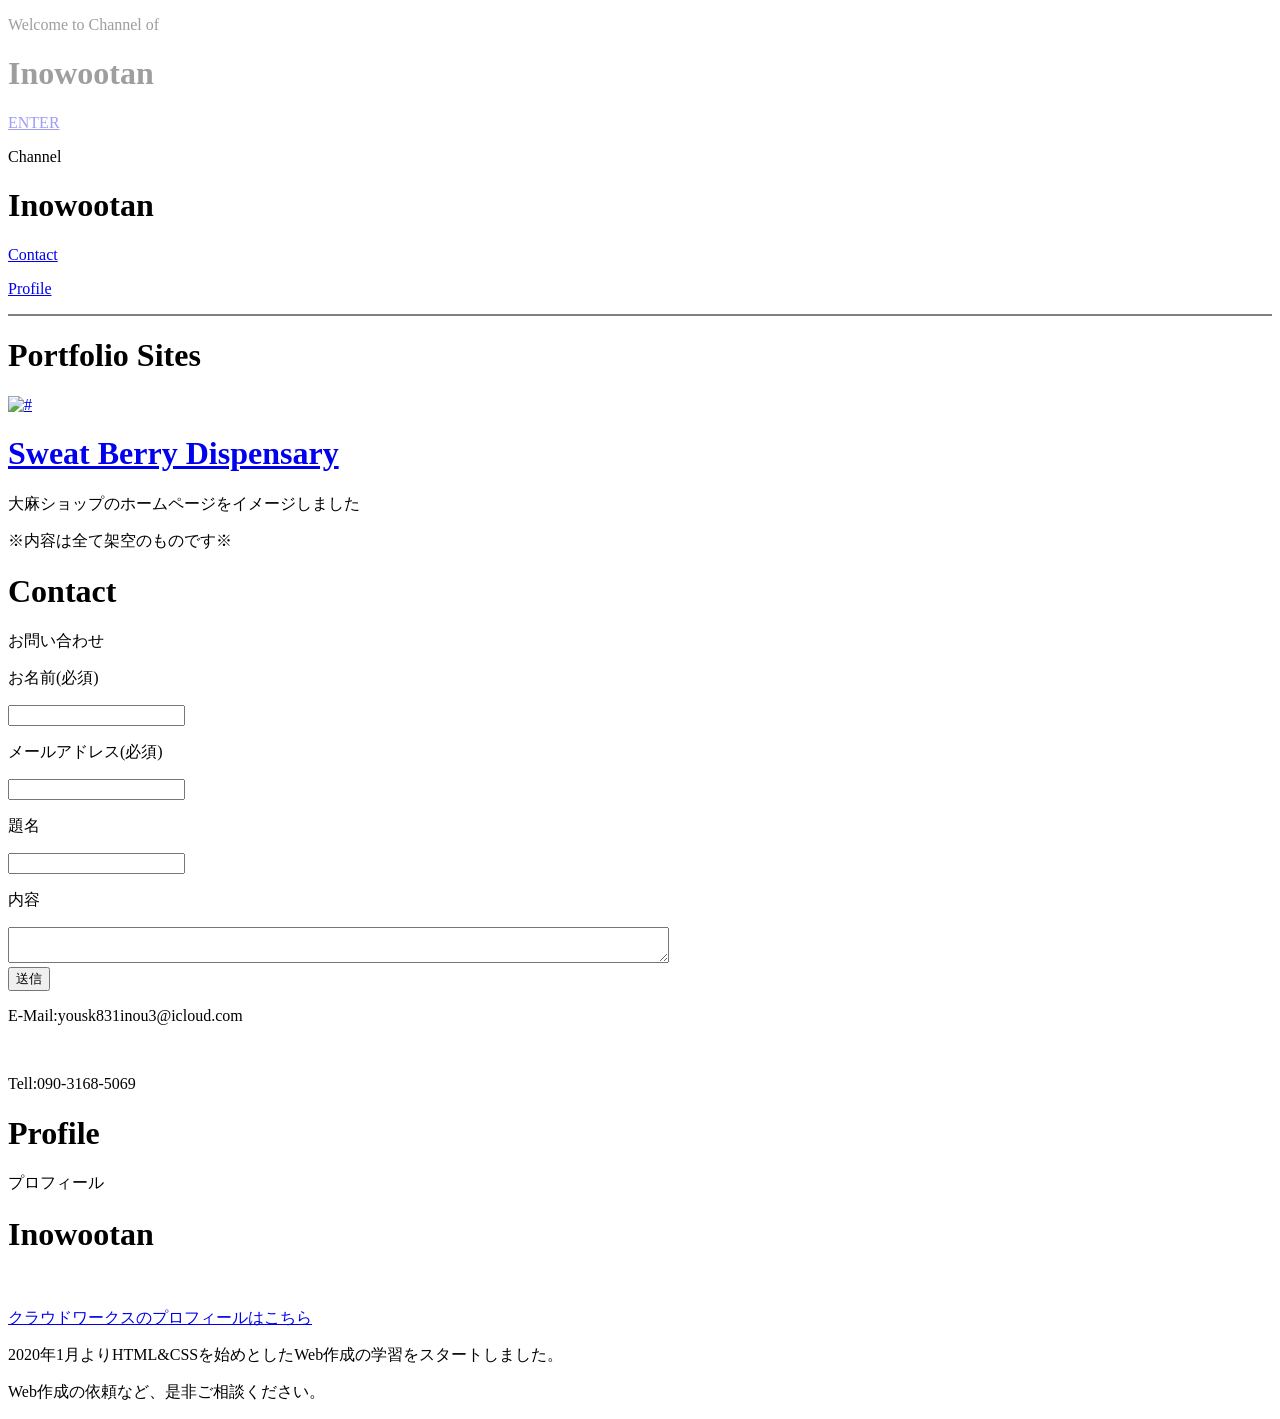
==== index.html @ 418cf8de "Create index.html" ====
<!DOCTYPE html>
<html lang="ja" dir="ltr">
  <head>
    <meta charset="utf-8">
    <title></title>
    <link rel="stylesheet" href="inowootancopy.css">
    <link href="https://use.fontawesome.com/releases/v5.6.1/css/all.css" rel="stylesheet">
    <script src="https://code.jquery.com/jquery-3.5.1.min.js" integrity="sha256-9/aliU8dGd2tb6OSsuzixeV4y/faTqgFtohetphbbj0=" crossorigin="anonymous"></script>

  </head>
  <body>
    <div class="background">
      <div class="title">
        <p class="title-word">Welcome to Channel of</p>


        <h1 display="block" class="title-word">Inowootan</h1>
        <div class="enter-container">
          <a href="#" class="enter">ENTER</a>
        </div>
      </div>
    </div>

    <div class="after-enter">
      <div class="inowootan" >
        <div class="left-up">
          <p>Channel</p>
          <h1>Inowootan</h1>
        </div>

        <div class="menus">
          <div class="contact menu">
            <a href="#jump-contact"><p>Contact</p></a>
          </div>
          <div class="profile menu">
            <a href="#jump-profile"><p>Profile</p></a>
          </div>
          <hr noshade>
        </div>
      </div>
      <div class="portfolio-title menu-title">
        <h1>Portfolio Sites</h1>
      </div>
      <div class="portfolio">
        <div class="ganja">
            <a href="https://omidoridofu.github.io/"　target=”_blank”><img src="bestchill.jpg" alt="#" class="chill"></a>
            <a href="https://omidoridofu.github.io/"　target=”_blank”><h1 class="name">Sweat Berry Dispensary</h1></a>
            <p>大麻ショップのホームページをイメージしました</p>
            <p>※内容は全て架空のものです※</p>
        </div>
      </div>

      <div class="contact-container">
        <div class="contact-title menu-title">
          <h1 id="jump-contact">Contact</h1>
          <p>お問い合わせ</p>
        </div>
        <div class="contact-bottom">

          <div class="form">
            <form  action="inowootan-form.php" method="post">
            <p>お名前(必須)</p>
            <input type="text" class="input-write" name="name" value="">
            <p>メールアドレス(必須)</p>
            <input type="text" class="input-write" name="adress" value="">
            <p>題名</p>
            <input type="text" class="input-write" name="title" value="">
            <p>内容</p>
            <textarea  name="content"　rows="8" cols="80"></textarea>
            <div class="submit-btn">
              <input type="submit" class="input-submit" value="送信" >
            </div>
            </form>
          </div>
          <div class="e-mail-container">

            <p>E-Mail:yousk831inou3@icloud.com</p>
            <br>
            <p>Tell:090-3168-5069</p>
          </div>
        </div>
        <div class="profile-container">
          <div class="menu-title">
            <h1 id="jump-profile">Profile</h1>
            <p>プロフィール</p>
          </div>
          <div class="profile-container">
            <h1>Inowootan</h1>
            <img class="shin" src="81808473_220x220.jpg" alt="" >
            <a href="#"><p class="kochira">クラウドワークスのプロフィールはこちら</p></a>


            <p class="profile-p">2020年1月よりHTML&CSSを始めとしたWeb作成の学習をスタートしました。</p>
            <p>Web作成の依頼など、是非ご相談ください。</p>

            </div>
        </div>


      </div>
    </div>



    <script>

    $(".title").hide().fadeIn(3000);

    $(function(){
  $(".enter").on('click',function(){
    $('.title').fadeOut(500).queue(function(){
      $(".after-enter").fadeIn();
      $(this).removeClass(".title").dequeue();
    });
  });
});

$(function(){
        // #で始まるリンクをクリックしたら実行されます
        $('a[href^="#"]').click(function() {
          // スクロールの速度
          var speed = 400; // ミリ秒で記述
          var href= $(this).attr("href");
          var target = $(href == "#" || href == "" ? 'html' : href);
          var position = target.offset().top;
          $('body,html').animate({scrollTop:position}, speed, 'swing');
          return false;
        });
      });






    </script>

  </body>
</html>
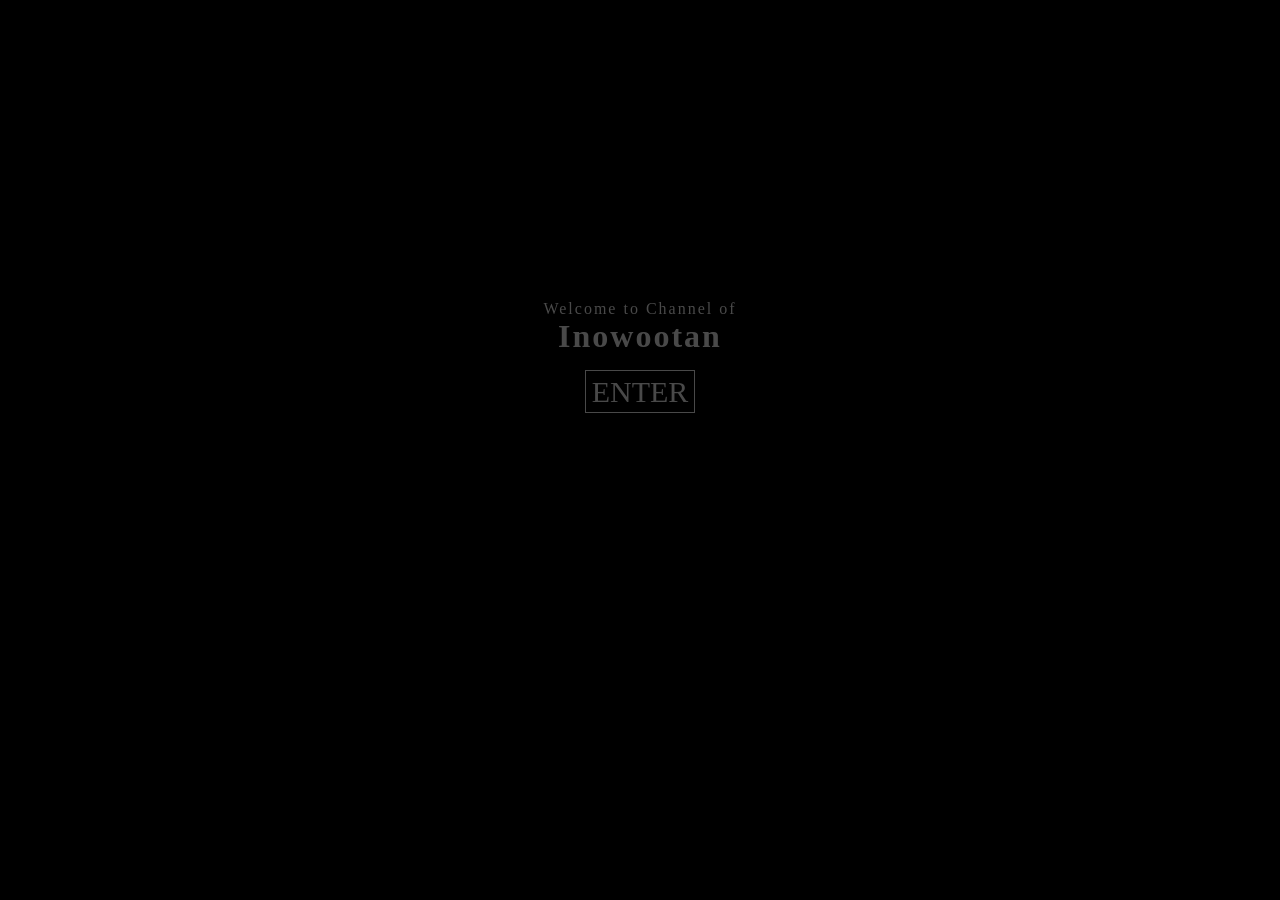
==== commit 18b6c528: "Update index.html" ====
--- a/index.html
+++ b/index.html
@@ -86,7 +86,7 @@
           </div>
           <div class="profile-container">
             <h1>Inowootan</h1>
-            <img class="shin" src="81808473_220x220.jpg" alt="" >
+            <img class="shin" src="81808473_220x220.jpg" alt="#" >
             <a href="#"><p class="kochira">クラウドワークスのプロフィールはこちら</p></a>
 
 
--- a/inowootancopy.css
+++ b/inowootancopy.css
@@ -0,0 +1,245 @@
+*{
+  margin:0;
+  font-family: 'YuMincho';
+  background-color:black;
+  text-decoration: none;
+  color:white;
+}
+body{
+  margin:0;
+}
+
+hr{
+  width:100px;
+  height:0px;
+  color:white;
+  margin: 20px auto 0;
+
+}
+/*title⏬*/
+
+.background{
+  background-color: black;
+  height:auto;
+}
+
+.title{
+  padding-top:300px;
+}
+
+.title h1,p{
+  color:white;
+  letter-spacing: 2px;
+  text-align:center;
+}
+
+.enter-container{
+  padding-top:20px;
+  width:auto;
+  margin:0 auto;
+  text-align:center;
+}
+
+.enter:hover{
+  opacity:0.4;
+  transition:0.5s;
+
+}
+
+.enter{
+  color:white;
+  font-size:30px;
+  text-decoration: none;
+  border:1px solid white;
+  padding:4px 6px;
+  transition:0.5s;
+}
+
+.after-enter{
+  display:none;
+  width:1000px;
+  margin:0 auto;
+}
+
+.after-enter h1{
+  color:white;
+}
+
+/*enter後⏬*/
+.inowootan{
+  padding-top:20px;
+  width:1000px;
+  margin:0 auto;
+  position:relative;
+}
+
+.left-up{
+  position:absolute;
+  left:0;
+  width:150px;
+  text-align: center;
+  line-height: 20px;
+}
+
+.left-up p{
+  font-size:17px;
+}
+
+.left-up h1{
+  font-size:23px;
+  letter-spacing: 2px;
+}
+
+.menus{
+  margin-top:40px;
+}
+
+
+
+.menu p{
+  transition:0.5s;
+  font-size:30px;
+}
+
+.menu p:hover{
+  opacity:0.4;
+  transition:0.5s;
+}
+
+.menu-title{
+  text-align:center;
+  padding-top:30px;
+}
+
+.portfolio{
+  width:1000px;
+  height:400px;
+  margin:0 auto;
+  padding-top:20px;
+}
+
+.ganja{
+  width:300px;
+  height:300px;
+  margin:0 auto;
+  text-align: center;
+
+}
+
+.name{
+  font-size:18px;
+}
+
+.ganja p{
+  font-size:14px;
+}
+
+.ganja h1,img{
+  transition:0.5s;
+}
+
+.ganja h1:hover{
+  opacity:0.4;
+  transition:0.5s;
+}
+
+.ganja img:hover{
+  opacity:0.4;
+  transition:0.5s;
+}
+
+.chill{
+  width:270px;
+  height:270px;
+
+}
+
+.contact-bottom{
+  height:400px;
+  display:flex;
+}
+
+.e-mail-container{
+  width:40%;
+  height:100%;
+
+}
+
+.e-mail-container p{
+  font-size:18px;
+}
+
+
+.form{
+  height:100%;
+  width:60%;
+
+}
+
+.form p{
+  text-align:left;
+  font-size:17px;
+}
+
+.input-write{
+  width:400px;
+  height:30px;
+  color:white;
+  font-size:100%;
+  border:solid 1px gray;
+  font-family:"游ゴシック体";
+}
+
+textarea{
+  height:80px;
+  width:400px;
+  color:white;
+  font-family:"游ゴシック体";
+  font-size:15px;
+}
+
+.submit-btn{
+
+  margin:10px  343px 0;
+}
+
+.input-submit{
+
+  width:60px;
+  height:40px;
+  border:solid 1px gray;
+  color:white;
+  font-size:100%;
+}
+
+.shin{
+  margin:0 auto;
+  display:block;
+  background-color: white ;
+}
+
+.profile-container{
+  text-align:center;
+}
+
+.profile-container h1{
+  margin:20px 0 10px;
+  letter-spacing: 2px;
+}
+
+.kochira{
+  font-size:14px;
+}
+
+.kochira:hover{
+  text-decoration: underline;
+  text-decoration-color:white;
+}
+
+.profile-p{
+  margin-top:7px;
+}
+
+.profile-container p{
+  margin-top:10px;
+}
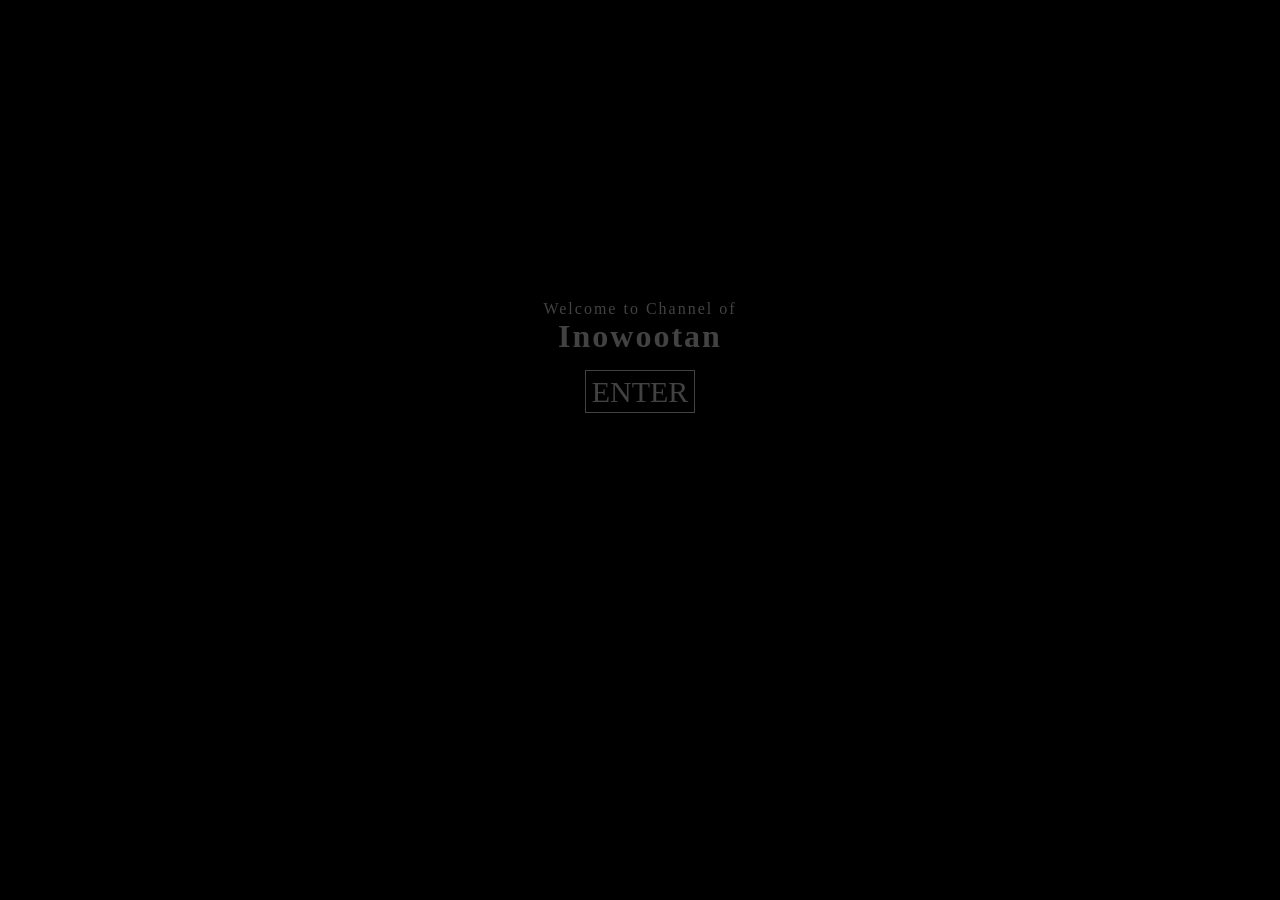
==== commit a4aeed4d: "Update index.html" ====
--- a/index.html
+++ b/index.html
@@ -86,7 +86,7 @@
           </div>
           <div class="profile-container">
             <h1>Inowootan</h1>
-            <img class="shin" src="81808473_220x220.jpg" alt="#" >
+            <img class="shin" src="81808473_220x220.jpg" alt="" >
             <a href="#"><p class="kochira">クラウドワークスのプロフィールはこちら</p></a>
 
 
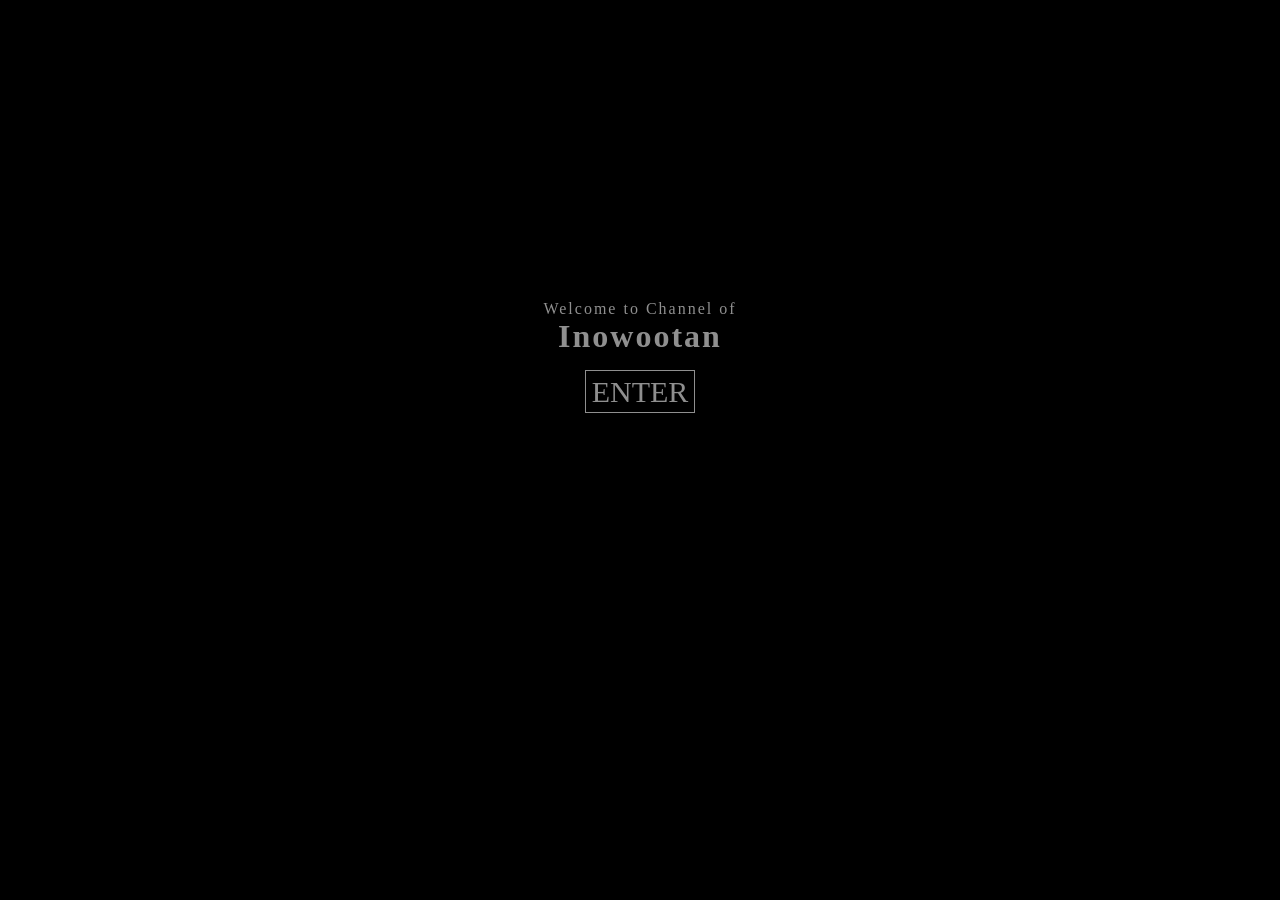
==== commit 8f744c47: "Update index.html" ====
--- a/index.html
+++ b/index.html
@@ -42,6 +42,12 @@
         <h1>Portfolio Sites</h1>
       </div>
       <div class="portfolio">
+        <div class="osz">
+          <a href="https://osz-onesevenzero.github.io/Home/" target=”_blank”><img src="osz-port.jpg" alt="#" class="chill"></a>
+          <a href="https://osz-onesevenzero.github.io/Home/" target=”_blank”><h1 class="name">OSZ Bland Homepage</h1> </a>
+          <p>依頼を受け、ホームページを作成した物です。</p>
+          <p>作成期間：2日</p>
+        </div>
         <div class="ganja">
             <a href="https://omidoridofu.github.io/"　target=”_blank”><img src="bestchill.jpg" alt="#" class="chill"></a>
             <a href="https://omidoridofu.github.io/"　target=”_blank”><h1 class="name">Sweat Berry Dispensary</h1></a>
@@ -104,11 +110,11 @@
 
     <script>
 
-    $(".title").hide().fadeIn(3000);
+    $(".title").hide().fadeIn(2000);
 
     $(function(){
   $(".enter").on('click',function(){
-    $('.title').fadeOut(500).queue(function(){
+    $('.title').fadeOut(200).queue(function(){
       $(".after-enter").fadeIn();
       $(this).removeClass(".title").dequeue();
     });
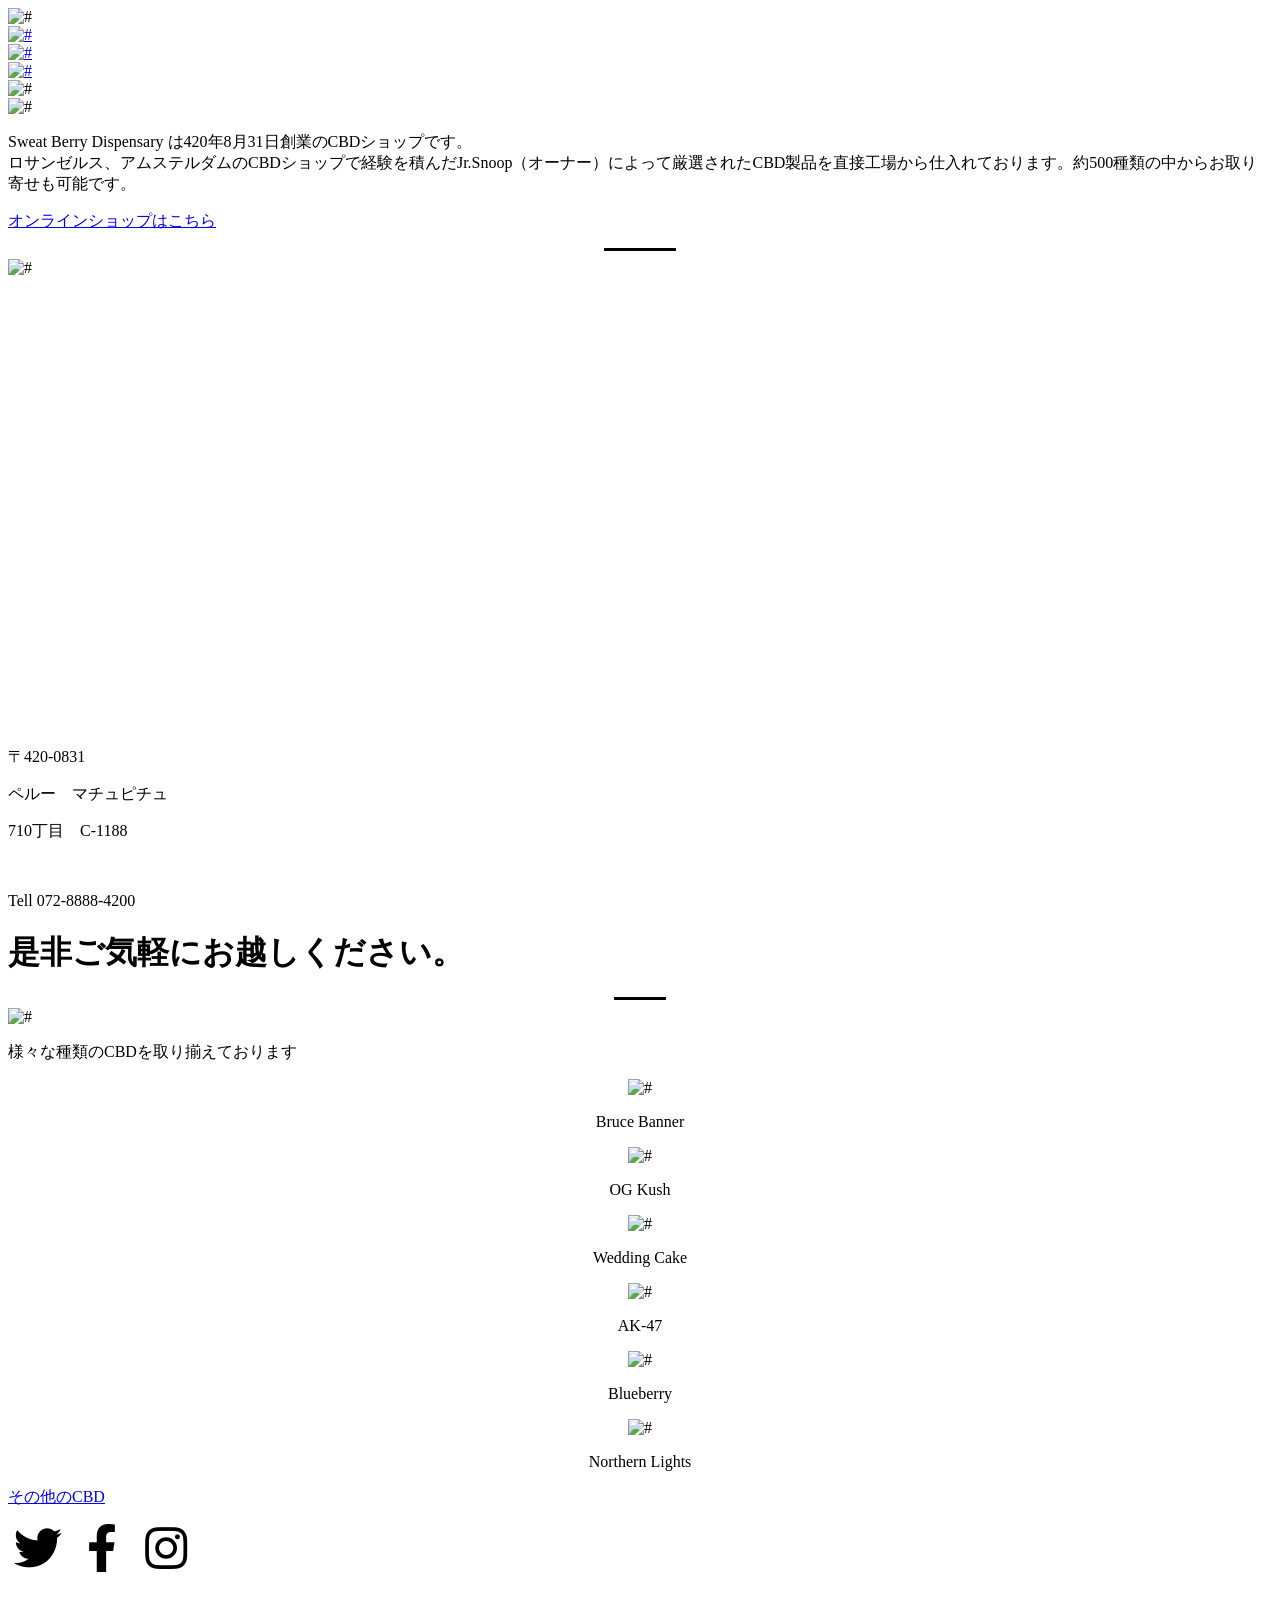
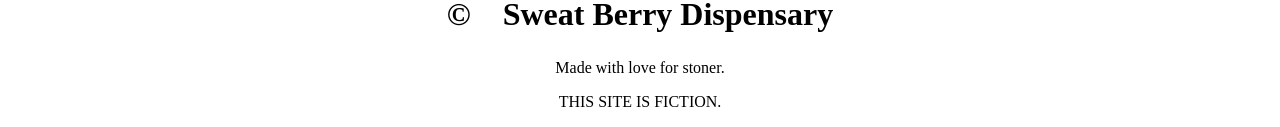
==== commit d8538cef: "Update index.html" ====
--- a/index.html
+++ b/index.html
@@ -2,144 +2,130 @@
 <html lang="ja" dir="ltr">
   <head>
     <meta charset="utf-8">
-    <title></title>
-    <link rel="stylesheet" href="inowootancopy.css">
+    <link rel="stylesheet" href="ganja.css">
+    <script src="jquery-3.5.0.min.js"></script>
+    <title>Sweat Berry Dispensary</title>
     <link href="https://use.fontawesome.com/releases/v5.6.1/css/all.css" rel="stylesheet">
-    <script src="https://code.jquery.com/jquery-3.5.1.min.js" integrity="sha256-9/aliU8dGd2tb6OSsuzixeV4y/faTqgFtohetphbbj0=" crossorigin="anonymous"></script>
-
   </head>
   <body>
-    <div class="background">
-      <div class="title">
-        <p class="title-word">Welcome to Channel of</p>
-
-
-        <h1 display="block" class="title-word">Inowootan</h1>
-        <div class="enter-container">
-          <a href="#" class="enter">ENTER</a>
-        </div>
+    <div class="head">
+      <div class="sbd-container">
+          <img src="sbd.jpg" alt="#" class="sbd">
       </div>
-    </div>
-
-    <div class="after-enter">
-      <div class="inowootan" >
-        <div class="left-up">
-          <p>Channel</p>
-          <h1>Inowootan</h1>
+      <div class="menu-container">
+        <div class="menus">
+          <a href="#"><img src="home.jpg" alt="#" class="menu"></a>
         </div>
 
         <div class="menus">
-          <div class="contact menu">
-            <a href="#jump-contact"><p>Contact</p></a>
+          <a href="#"><img src="online-shop.jpg" alt="#" class="menu"></a>
+        </div>
+        <div class="menus">
+          <a href="#"><img src="access.jpg" alt="#" class="menu"></a>
+        </div>
+
+      </div>
+    </div>
+    <div class="hemp-box">
+       <img src="top-image.jpg" alt="#" class="hemp">
+    </div>
+    <div class="body">
+      <div class="about">
+        <div class="about-us">
+          <img src="about-us.jpg" alt="#" class="headline">
+        </div>
+        <div class="discription">
+          <p>Sweat Berry Dispensary は420年8月31日創業のCBDショップです。<br>ロサンゼルス、アムステルダムのCBDショップで経験を積んだJr.Snoop（オーナー）によって厳選されたCBD製品を直接工場から仕入れております。約500種類の中からお取り寄せも可能です。</p>
+        </div>
+        <div class="online-shop">
+          <a href="SWS2.html"><p class="shop">オンラインショップはこちら</p></a>
+        </div>
+        <hr class="border" size="3px" width="70px" color="black" align="center">
+
+      </div>
+      <div class="location">
+        <div class="location-headline">
+          <img src="location.jpg" alt="#" class="headline">
+        </div>
+        <div class="map-adress">
+
+          <div class="gg-map">
+            <iframe class="map" src="https://www.google.com/maps/embed?pb=!1m18!1m12!1m3!1d248592.79379337045!2d-72.63198090939979!3d-13.208835353518417!2m3!1f0!2f0!3f0!3m2!1i1024!2i768!4f13.1!3m3!1m2!1s0x916d9a81bdee246f%3A0xee1b3feb24c51052!2zTWFjaHVwaWNjaHUgRGlzdHJpY3QsIOODmuODq-ODvA!5e0!3m2!1sja!2sjp!4v1589520728942!5m2!1sja!2sjp" width="600" height="450" frameborder="0" style="border:0;" allowfullscreen="" aria-hidden="false" tabindex="0"></iframe>
           </div>
-          <div class="profile menu">
-            <a href="#jump-profile"><p>Profile</p></a>
-          </div>
-          <hr noshade>
-        </div>
-      </div>
-      <div class="portfolio-title menu-title">
-        <h1>Portfolio Sites</h1>
-      </div>
-      <div class="portfolio">
-        <div class="osz">
-          <a href="https://osz-onesevenzero.github.io/Home/" target=”_blank”><img src="osz-port.jpg" alt="#" class="chill"></a>
-          <a href="https://osz-onesevenzero.github.io/Home/" target=”_blank”><h1 class="name">OSZ Bland Homepage</h1> </a>
-          <p>依頼を受け、ホームページを作成した物です。</p>
-          <p>作成期間：2日</p>
-        </div>
-        <div class="ganja">
-            <a href="https://omidoridofu.github.io/"　target=”_blank”><img src="bestchill.jpg" alt="#" class="chill"></a>
-            <a href="https://omidoridofu.github.io/"　target=”_blank”><h1 class="name">Sweat Berry Dispensary</h1></a>
-            <p>大麻ショップのホームページをイメージしました</p>
-            <p>※内容は全て架空のものです※</p>
-        </div>
-      </div>
+          <div class="adress">
+            <p>〒420-0831</p>
+            <p>ペルー　マチュピチュ</p>
+            <p>710丁目　C-1188</p>
+            <br>
 
-      <div class="contact-container">
-        <div class="contact-title menu-title">
-          <h1 id="jump-contact">Contact</h1>
-          <p>お問い合わせ</p>
-        </div>
-        <div class="contact-bottom">
+            <p>Tell 072-8888-4200</p>
 
-          <div class="form">
-            <form  action="inowootan-form.php" method="post">
-            <p>お名前(必須)</p>
-            <input type="text" class="input-write" name="name" value="">
-            <p>メールアドレス(必須)</p>
-            <input type="text" class="input-write" name="adress" value="">
-            <p>題名</p>
-            <input type="text" class="input-write" name="title" value="">
-            <p>内容</p>
-            <textarea  name="content"　rows="8" cols="80"></textarea>
-            <div class="submit-btn">
-              <input type="submit" class="input-submit" value="送信" >
-            </div>
-            </form>
-          </div>
-          <div class="e-mail-container">
-
-            <p>E-Mail:yousk831inou3@icloud.com</p>
-            <br>
-            <p>Tell:090-3168-5069</p>
+            <h1>是非ご気軽にお越しください。</h1>
           </div>
         </div>
-        <div class="profile-container">
-          <div class="menu-title">
-            <h1 id="jump-profile">Profile</h1>
-            <p>プロフィール</p>
+        <hr class="border" size="3px" width="50px" color="black" align="center">
+      </div>
+      <div class="strains">
+        <div class="strains-headline">
+          <img src="strains.jpg" alt="#" class="headline">
+        </div>
+        <div class="discription strains-discription">
+          <p>様々な種類のCBDを取り揃えております</p>
+        </div>
+        <div class="buds-photos-top" align="center">
+
+          <div class="buds-top">
+            <img src="cbd-img.jpg" alt="#" class="buds-image">
+            <p>Bruce Banner</p>
           </div>
-          <div class="profile-container">
-            <h1>Inowootan</h1>
-            <img class="shin" src="81808473_220x220.jpg" alt="" >
-            <a href="#"><p class="kochira">クラウドワークスのプロフィールはこちら</p></a>
+          <div class="buds-top">
+            <img src="cbd-img.jpg" alt="#" class="buds-image">
+            <p>OG Kush</p>
+          </div>
+          <div class="buds-top">
+            <img src="cbd-img.jpg" alt="#" class="buds-image">
+            <p>Wedding Cake</p>
+          </div>
+
+        </div>
+        <div class="buds-photos-bottom" align="center">
+
+          <div class="buds-bottom">
+            <img src="cbd-img.jpg" alt="#" class="buds-image">
+            <p>AK-47</p>
+          </div>
+          <div class="buds-bottom">
+            <img src="cbd-img.jpg" alt="#" class="buds-image">
+            <p>Blueberry</p>
+          </div>
+          <div class="buds-bottom">
+            <img src="cbd-img.jpg" alt="#" class="buds-image">
+            <p>Northern Lights</p>
+          </div>
 
 
-            <p class="profile-p">2020年1月よりHTML&CSSを始めとしたWeb作成の学習をスタートしました。</p>
-            <p>Web作成の依頼など、是非ご相談ください。</p>
-
-            </div>
+        </div>
+        <div class="look-other">
+          <a href="#"><p class="look">その他のCBD</p></a>
         </div>
 
 
       </div>
     </div>
+    <div class="footer">
+      <div class="icons">
 
+       <i class="fab fa-twitter fa-3x fa-fw"></i>
+       <i class="fab fa-facebook-f fa-3x fa-fw"></i>
+       <i class="fab fa-instagram fa-3x fa-fw"></i>
 
-
-    <script>
-
-    $(".title").hide().fadeIn(2000);
-
-    $(function(){
-  $(".enter").on('click',function(){
-    $('.title').fadeOut(200).queue(function(){
-      $(".after-enter").fadeIn();
-      $(this).removeClass(".title").dequeue();
-    });
-  });
-});
-
-$(function(){
-        // #で始まるリンクをクリックしたら実行されます
-        $('a[href^="#"]').click(function() {
-          // スクロールの速度
-          var speed = 400; // ミリ秒で記述
-          var href= $(this).attr("href");
-          var target = $(href == "#" || href == "" ? 'html' : href);
-          var position = target.offset().top;
-          $('body,html').animate({scrollTop:position}, speed, 'swing');
-          return false;
-        });
-      });
-
-
-
-
-
-
-    </script>
-
+      </div>
+      <div class="last" align="center">
+        <h1>©️　Sweat Berry Dispensary</h1>
+        <p class="made">Made with love for stoner.</p>
+        <p class="made">THIS SITE IS FICTION.</p>
+      </div>
+    </div>
   </body>
 </html>
+
